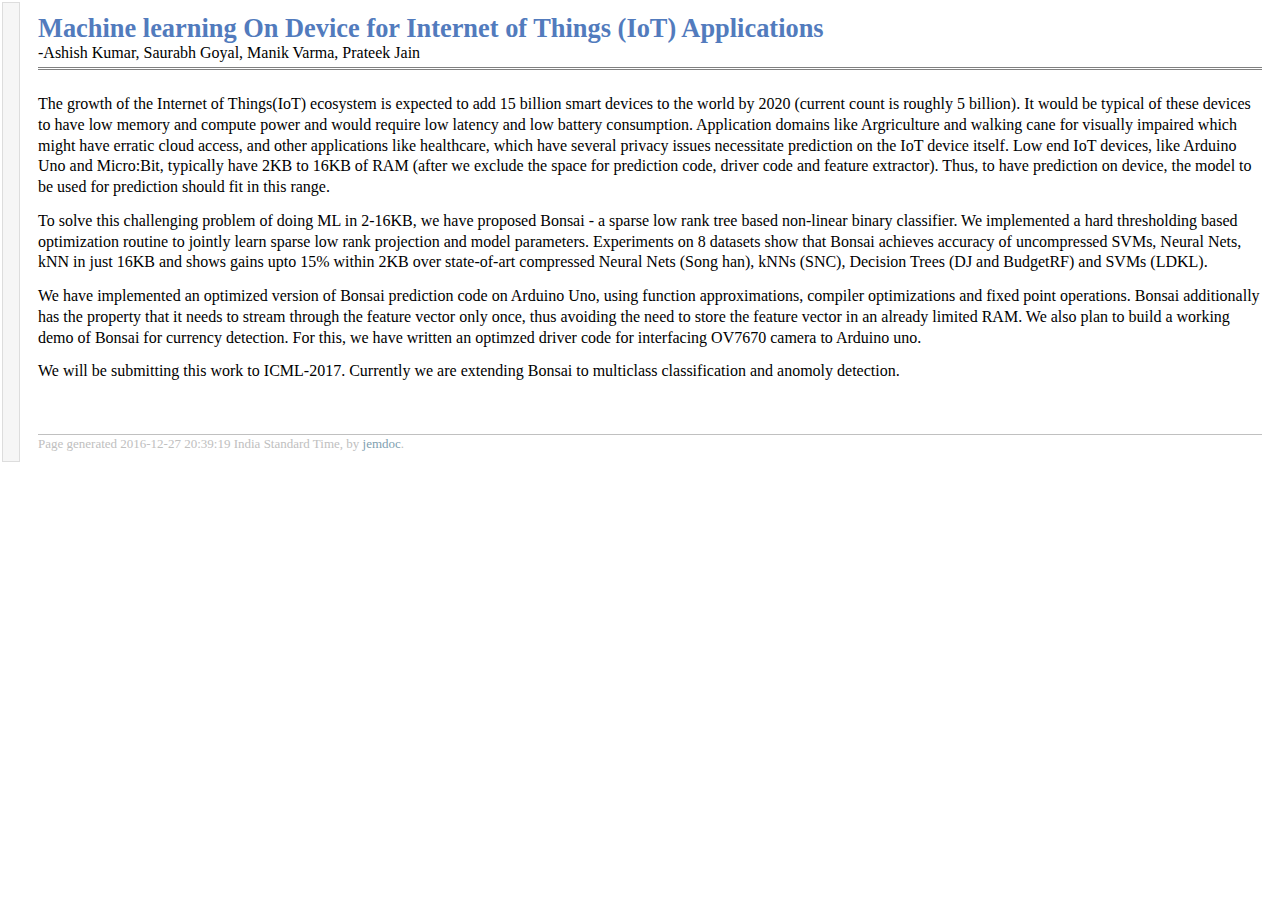
==== Bonsai_Page.html @ e4f98938 "Bonsai" ====
<!DOCTYPE html PUBLIC "-//W3C//DTD XHTML 1.1//EN"
  "http://www.w3.org/TR/xhtml11/DTD/xhtml11.dtd">
<html xmlns="http://www.w3.org/1999/xhtml" xml:lang="en">
<head>
<meta name="generator" content="jemdoc, see http://jemdoc.jaboc.net/" />
<meta http-equiv="Content-Type" content="text/html;charset=utf-8" />
<link rel="stylesheet" href="jemdoc.css" type="text/css" />
<title>Machine learning On Device for Internet of Things (IoT) Applications</title>
</head>
<body>
<table summary="Table for page layout." id="tlayout">
<tr valign="top">
<td id="layout-menu">
</td>
<td id="layout-content">
<div id="toptitle">
<h1>Machine learning On Device for Internet of Things (IoT) Applications</h1>
<div id="subtitle">-Ashish Kumar, Saurabh Goyal, Manik Varma, Prateek Jain</div>
</div>
<p>The growth of the Internet of Things(IoT) ecosystem is expected to add 15 billion smart devices to the world by 2020 (current count is roughly 5 billion). It would be typical of these devices to have low memory and compute power and would require low latency and low battery consumption. Application domains like Argriculture and walking cane for visually impaired which might have erratic cloud access,  and other applications like healthcare, which have several privacy issues necessitate prediction on the IoT device itself. Low end IoT devices, like Arduino Uno and Micro:Bit, typically have 2KB to 16KB of RAM (after we exclude the space for prediction code, driver code and feature extractor). Thus, to have prediction on device, the model to be used for prediction should fit in this range. </p>
<p>To solve this challenging problem of doing ML in 2-16KB, we have proposed Bonsai - a sparse low rank tree based non-linear binary classifier. We implemented a hard thresholding based optimization routine to jointly learn sparse low rank projection and model parameters. Experiments on 8 datasets show that Bonsai achieves accuracy of uncompressed SVMs, Neural Nets, kNN in just 16KB and shows gains upto 15% within 2KB over state-of-art compressed Neural Nets (Song han), kNNs (SNC), Decision Trees (DJ and BudgetRF) and SVMs (LDKL). </p>
<p>We have implemented an optimized version of Bonsai prediction code on Arduino Uno, using function approximations, compiler optimizations and fixed point operations. Bonsai additionally has the property that it needs to stream through the feature vector only once, thus avoiding the need to store the feature vector in an already limited RAM. We also plan to build a working demo of Bonsai for currency detection. For this, we have written an optimzed driver code for interfacing OV7670 camera to Arduino uno.</p>
<p>We will be submitting this work to ICML-2017. Currently we are extending Bonsai to multiclass classification and anomoly detection.</p>
<div id="footer">
<div id="footer-text">
Page generated 2016-12-27 20:39:19 India Standard Time, by <a href="http://jemdoc.jaboc.net/">jemdoc</a>.
</div>
</div>
</td>
</tr>
</table>
</body>
</html>
---- jemdoc.css ----
/* Default css file for jemdoc. */

table#tlayout {
    border: none;
    border-collapse: separate;
    background: white;
}

body {
	background: white;
	font-family: Georgia, serif;
	padding-bottom: 8px;
	margin: 0;
}

#layout-menu {
	background: #f6f6f6;
	border: 1px solid #dddddd;
	padding-top: 0.5em;
	padding-left: 8px;
	padding-right: 8px;
	font-size: 1.0em;
	width: auto;
	white-space: nowrap;
    text-align: left;
    vertical-align: top;
}

#layout-menu td {
	background: #f4f4f4;
    vertical-align: top;
}

#layout-content {
	padding-top: 0.0em;
	padding-left: 1.0em;
	padding-right: 1.0em;
    border: none;
    background: white;
    text-align: left;
    vertical-align: top;
}

#layout-menu a {
	line-height: 1.5em;
	margin-left: 0.5em;
}

tt {
    background: #ffffdd;
}

pre, tt {
	font-size: 90%;
	font-family: monaco, monospace;
}

a, a > tt {
	color: #224b8d;
	text-decoration: none;
}

a:hover {
	border-bottom: 1px gray dotted;
}

#layout-menu a.current:link, #layout-menu a.current:visited {
	color: #022b6d;
	border-bottom: 1px gray solid;
}
#layout-menu a:link, #layout-menu a:visited, #layout-menu a:hover {
	color: #527bbd;
	text-decoration: none;
}
#layout-menu a:hover {
	text-decoration: none;
}

div.menu-category {
	border-bottom: 1px solid gray;
	margin-top: 0.8em;
	padding-top: 0.2em;
	padding-bottom: 0.1em;
	font-weight: bold;
}

div.menu-item {
	padding-left: 16px;
	text-indent: -16px;
}

div#toptitle {
	padding-bottom: 0.2em;
	margin-bottom: 1.5em;
	border-bottom: 3px double gray;
}

/* Reduce space if we begin the page with a title. */
div#toptitle + h2, div#toptitle + h3 {
	margin-top: -0.7em;
}

div#subtitle {
	margin-top: 0.0em;
	margin-bottom: 0.0em;
	padding-top: 0em;
	padding-bottom: 0.1em;
}

em {
	font-style: italic;
}

strong {
	font-weight: bold;
}


h1, h2, h3 {
	color: #527bbd;
	margin-top: 0.7em;
	margin-bottom: 0.3em;
	padding-bottom: 0.2em;
	line-height: 1.0;
	padding-top: 0.5em;
	border-bottom: 1px solid #aaaaaa;
}

h1 {
	font-size: 165%;
}

h2 {
	padding-top: 0.8em;
	font-size: 125%;
}

h2 + h3 {
    padding-top: 0.2em;
}

h3 {
	font-size: 110%;
	border-bottom: none;
}

p {
	margin-top: 0.0em;
	margin-bottom: 0.8em;
	padding: 0;
	line-height: 1.3;
}

pre {
	padding: 0;
	margin: 0;
}

div#footer {
	font-size: small;
	border-top: 1px solid #c0c0c0;
	padding-top: 0.1em;
	margin-top: 4.0em;
	color: #c0c0c0;
}

div#footer a {
	color: #80a0b0;
}

div#footer-text {
	float: left;
	padding-bottom: 8px;
}

ul, ol, dl {
	margin-top: 0.2em;
	padding-top: 0;
	margin-bottom: 0.8em;
}

dt {
	margin-top: 0.5em;
	margin-bottom: 0;
}

dl {
	margin-left: 20px;
}

dd {
	color: #222222;
}

dd > *:first-child {
	margin-top: 0;
}

ul {
	list-style-position: outside;
	list-style-type: square;
}

p + ul, p + ol {
	margin-top: -0.5em;
}

li ul, li ol {
	margin-top: -0.3em;
}

ol {
	list-style-position: outside;
	list-style-type: decimal;
}

li p, dd p {
	margin-bottom: 0.3em;
}


ol ol {
	list-style-type: lower-alpha;
}

ol ol ol {
	list-style-type: lower-roman;
}

p + div.codeblock {
	margin-top: -0.6em;
}

div.codeblock, div.infoblock {
	margin-right: 0%;
	margin-top: 1.2em;
	margin-bottom: 1.3em;
}

div.blocktitle {
	font-weight: bold;
	color: #cd7b62;
	margin-top: 1.2em;
	margin-bottom: 0.1em;
}

div.blockcontent {
	border: 1px solid silver;
	padding: 0.3em 0.5em;
}

div.infoblock > div.blockcontent {
	background: #ffffee;
}

div.blockcontent p + ul, div.blockcontent p + ol {
	margin-top: 0.4em;
}

div.infoblock p {
	margin-bottom: 0em;
}

div.infoblock li p, div.infoblock dd p {
	margin-bottom: 0.5em;
}

div.infoblock p + p {
	margin-top: 0.8em;
}

div.codeblock > div.blockcontent {
	background: #f6f6f6;
}

span.pycommand {
	color: #000070;
}

span.statement {
	color: #008800;
}
span.builtin {
	color: #000088;
}
span.special {
	color: #990000;
}
span.operator {
	color: #880000;
}
span.error {
	color: #aa0000;
}
span.comment, span.comment > *, span.string, span.string > * {
	color: #606060;
}

@media print {
	#layout-menu { display: none; }
}

#fwtitle {
	margin: 2px;
}

#fwtitle #toptitle {
	padding-left: 0.5em;
	margin-bottom: 0.5em;
}

#layout-content h1:first-child, #layout-content h2:first-child, #layout-content h3:first-child {
	margin-top: -0.7em;
}

div#toptitle h1, #layout-content div#toptitle h1 {
	margin-bottom: 0.0em;
	padding-bottom: 0.1em;
	padding-top: 0;
	margin-top: 0.5em;
	border-bottom: none;
}

img.eq {
	padding: 0;
	padding-left: 0.1em;
	padding-right: 0.1em;
	margin: 0;
}

img.eqwl {
	padding-left: 2em;
	padding-top: 0.6em;
	padding-bottom: 0.2em;
	margin: 0;
}

table {
    border: 2px solid black;
    border-collapse: collapse;
}

td {
    padding: 2px;
    padding-left: 0.5em;
    padding-right: 0.5em;
    text-align: center;
    border: 1px solid gray;
}

table + table {
    margin-top: 1em;
}

tr.heading {
    font-weight: bold;
    border-bottom: 2px solid black;
}

img {
    border: none;
}

table.imgtable, table.imgtable td {
    border: none;
    text-align: left;
}
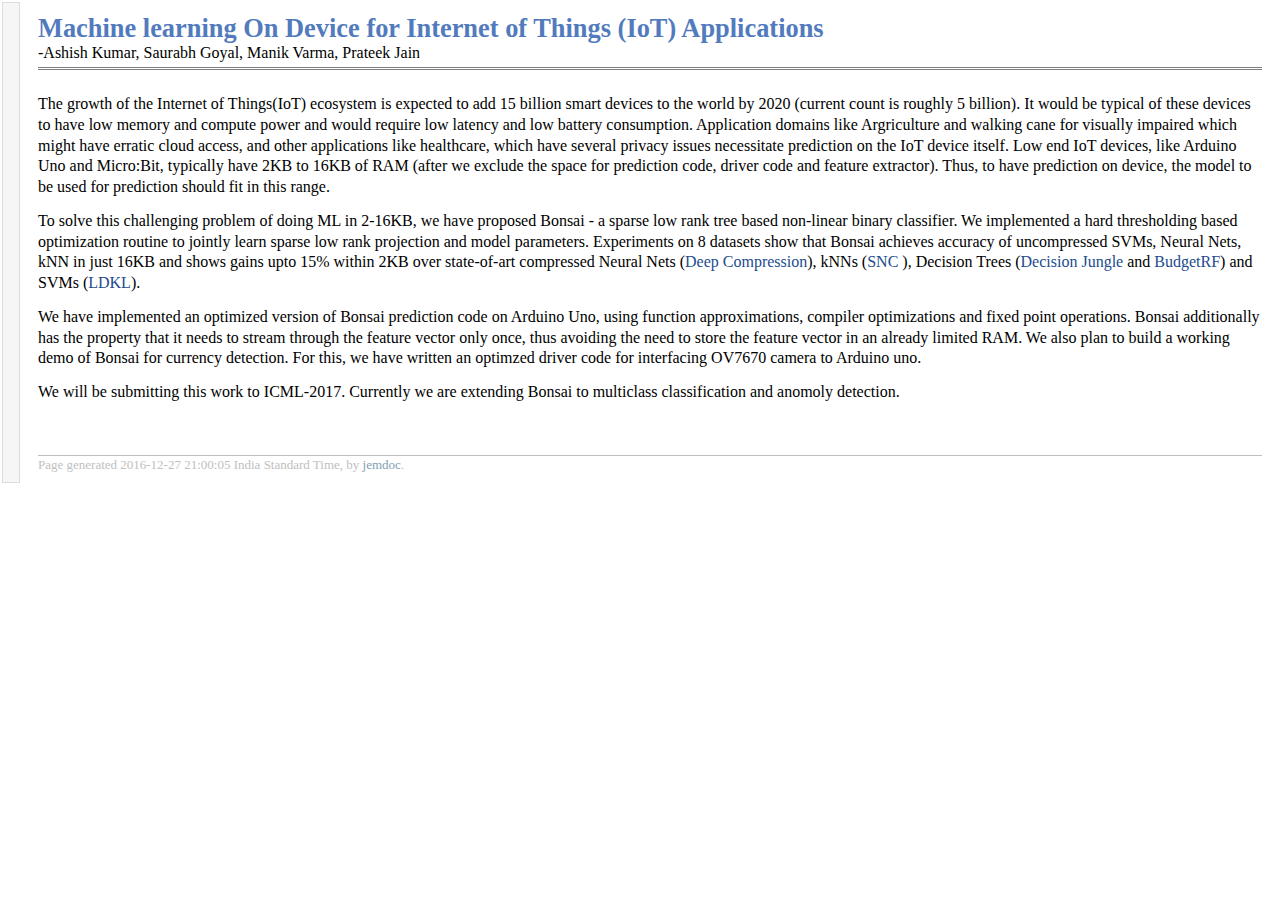
==== commit f741ed45: "Bonsai" ====
--- a/Bonsai_Page.html
+++ b/Bonsai_Page.html
@@ -18,12 +18,12 @@
 <div id="subtitle">-Ashish Kumar, Saurabh Goyal, Manik Varma, Prateek Jain</div>
 </div>
 <p>The growth of the Internet of Things(IoT) ecosystem is expected to add 15 billion smart devices to the world by 2020 (current count is roughly 5 billion). It would be typical of these devices to have low memory and compute power and would require low latency and low battery consumption. Application domains like Argriculture and walking cane for visually impaired which might have erratic cloud access,  and other applications like healthcare, which have several privacy issues necessitate prediction on the IoT device itself. Low end IoT devices, like Arduino Uno and Micro:Bit, typically have 2KB to 16KB of RAM (after we exclude the space for prediction code, driver code and feature extractor). Thus, to have prediction on device, the model to be used for prediction should fit in this range. </p>
-<p>To solve this challenging problem of doing ML in 2-16KB, we have proposed Bonsai - a sparse low rank tree based non-linear binary classifier. We implemented a hard thresholding based optimization routine to jointly learn sparse low rank projection and model parameters. Experiments on 8 datasets show that Bonsai achieves accuracy of uncompressed SVMs, Neural Nets, kNN in just 16KB and shows gains upto 15% within 2KB over state-of-art compressed Neural Nets (Song han), kNNs (SNC), Decision Trees (DJ and BudgetRF) and SVMs (LDKL). </p>
+<p>To solve this challenging problem of doing ML in 2-16KB, we have proposed Bonsai - a sparse low rank tree based non-linear binary classifier. We implemented a hard thresholding based optimization routine to jointly learn sparse low rank projection and model parameters. Experiments on 8 datasets show that Bonsai achieves accuracy of uncompressed SVMs, Neural Nets, kNN in just 16KB and shows gains upto 15% within 2KB over state-of-art compressed Neural Nets (<a href="https://arxiv.org/pdf/1510.00149v5.pdf">Deep Compression</a>), kNNs (<a href="http://jmlr.org/proceedings/papers/v32/kusner14.pdf">SNC</a> ), Decision Trees (<a href="https://www.microsoft.com/en-us/research/publication/decision-jungles-compact-and-rich-models-for-classification/">Decision Jungle</a> and <a href="http://jmlr.org/proceedings/papers/v37/nan15.pdf">BudgetRF</a>) and SVMs (<a href="https://manikvarma.github.io/code/LDKL/download.html">LDKL</a>). </p>
 <p>We have implemented an optimized version of Bonsai prediction code on Arduino Uno, using function approximations, compiler optimizations and fixed point operations. Bonsai additionally has the property that it needs to stream through the feature vector only once, thus avoiding the need to store the feature vector in an already limited RAM. We also plan to build a working demo of Bonsai for currency detection. For this, we have written an optimzed driver code for interfacing OV7670 camera to Arduino uno.</p>
 <p>We will be submitting this work to ICML-2017. Currently we are extending Bonsai to multiclass classification and anomoly detection.</p>
 <div id="footer">
 <div id="footer-text">
-Page generated 2016-12-27 20:39:19 India Standard Time, by <a href="http://jemdoc.jaboc.net/">jemdoc</a>.
+Page generated 2016-12-27 21:00:05 India Standard Time, by <a href="http://jemdoc.jaboc.net/">jemdoc</a>.
 </div>
 </div>
 </td>
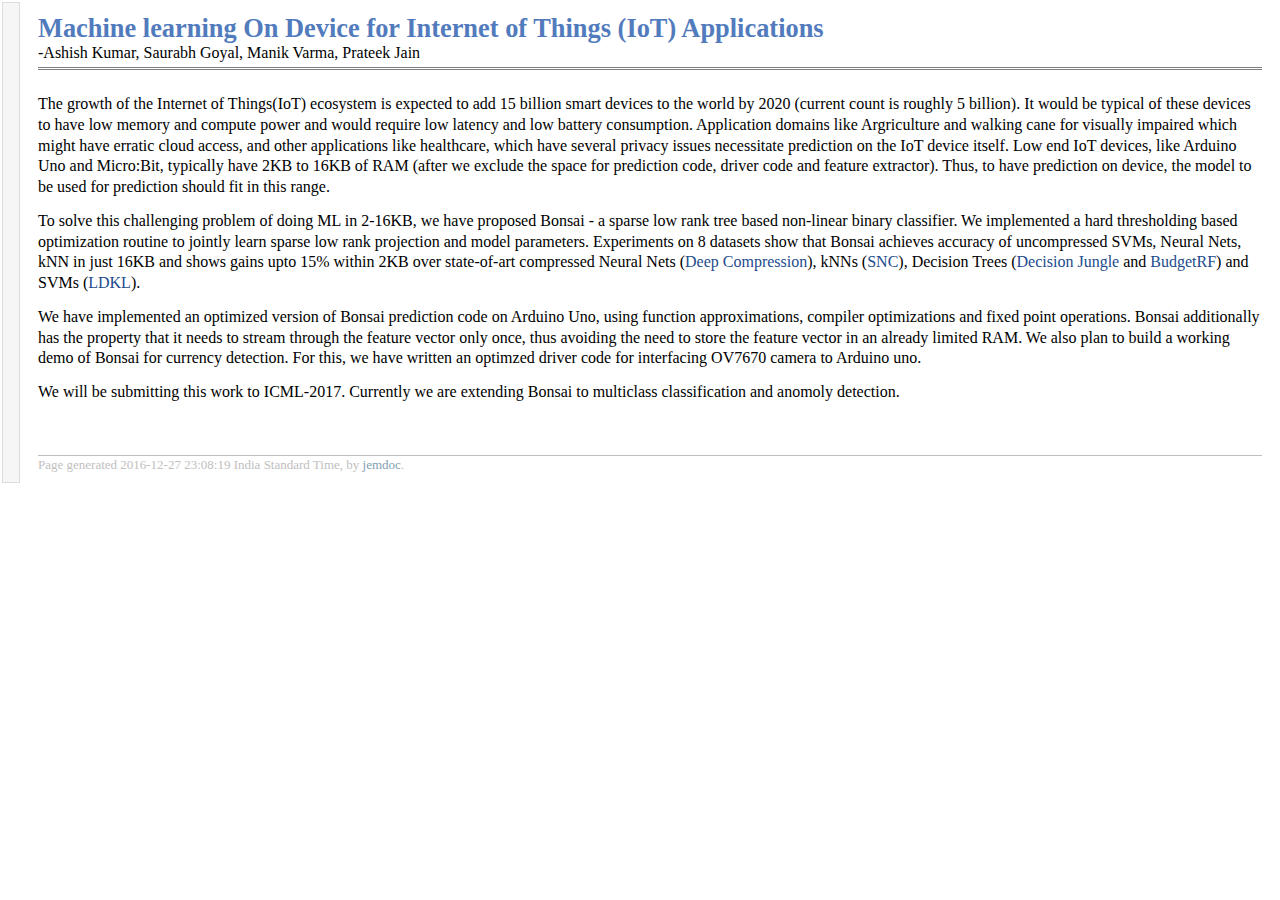
==== commit 9ee9552d: "Bonsai" ====
--- a/Bonsai_Page.html
+++ b/Bonsai_Page.html
@@ -18,12 +18,12 @@
 <div id="subtitle">-Ashish Kumar, Saurabh Goyal, Manik Varma, Prateek Jain</div>
 </div>
 <p>The growth of the Internet of Things(IoT) ecosystem is expected to add 15 billion smart devices to the world by 2020 (current count is roughly 5 billion). It would be typical of these devices to have low memory and compute power and would require low latency and low battery consumption. Application domains like Argriculture and walking cane for visually impaired which might have erratic cloud access,  and other applications like healthcare, which have several privacy issues necessitate prediction on the IoT device itself. Low end IoT devices, like Arduino Uno and Micro:Bit, typically have 2KB to 16KB of RAM (after we exclude the space for prediction code, driver code and feature extractor). Thus, to have prediction on device, the model to be used for prediction should fit in this range. </p>
-<p>To solve this challenging problem of doing ML in 2-16KB, we have proposed Bonsai - a sparse low rank tree based non-linear binary classifier. We implemented a hard thresholding based optimization routine to jointly learn sparse low rank projection and model parameters. Experiments on 8 datasets show that Bonsai achieves accuracy of uncompressed SVMs, Neural Nets, kNN in just 16KB and shows gains upto 15% within 2KB over state-of-art compressed Neural Nets (<a href="https://arxiv.org/pdf/1510.00149v5.pdf">Deep Compression</a>), kNNs (<a href="http://jmlr.org/proceedings/papers/v32/kusner14.pdf">SNC</a> ), Decision Trees (<a href="https://www.microsoft.com/en-us/research/publication/decision-jungles-compact-and-rich-models-for-classification/">Decision Jungle</a> and <a href="http://jmlr.org/proceedings/papers/v37/nan15.pdf">BudgetRF</a>) and SVMs (<a href="https://manikvarma.github.io/code/LDKL/download.html">LDKL</a>). </p>
+<p>To solve this challenging problem of doing ML in 2-16KB, we have proposed Bonsai - a sparse low rank tree based non-linear binary classifier. We implemented a hard thresholding based optimization routine to jointly learn sparse low rank projection and model parameters. Experiments on 8 datasets show that Bonsai achieves accuracy of uncompressed SVMs, Neural Nets, kNN in just 16KB and shows gains upto 15% within 2KB over state-of-art compressed Neural Nets (<a href="https://arxiv.org/pdf/1510.00149v5.pdf">Deep Compression</a>), kNNs (<a href="http://jmlr.org/proceedings/papers/v32/kusner14.pdf">SNC</a>), Decision Trees (<a href="https://www.microsoft.com/en-us/research/publication/decision-jungles-compact-and-rich-models-for-classification/">Decision Jungle</a> and <a href="http://jmlr.org/proceedings/papers/v37/nan15.pdf">BudgetRF</a>) and SVMs (<a href="https://manikvarma.github.io/code/LDKL/download.html">LDKL</a>). </p>
 <p>We have implemented an optimized version of Bonsai prediction code on Arduino Uno, using function approximations, compiler optimizations and fixed point operations. Bonsai additionally has the property that it needs to stream through the feature vector only once, thus avoiding the need to store the feature vector in an already limited RAM. We also plan to build a working demo of Bonsai for currency detection. For this, we have written an optimzed driver code for interfacing OV7670 camera to Arduino uno.</p>
 <p>We will be submitting this work to ICML-2017. Currently we are extending Bonsai to multiclass classification and anomoly detection.</p>
 <div id="footer">
 <div id="footer-text">
-Page generated 2016-12-27 21:00:05 India Standard Time, by <a href="http://jemdoc.jaboc.net/">jemdoc</a>.
+Page generated 2016-12-27 23:08:19 India Standard Time, by <a href="http://jemdoc.jaboc.net/">jemdoc</a>.
 </div>
 </div>
 </td>
